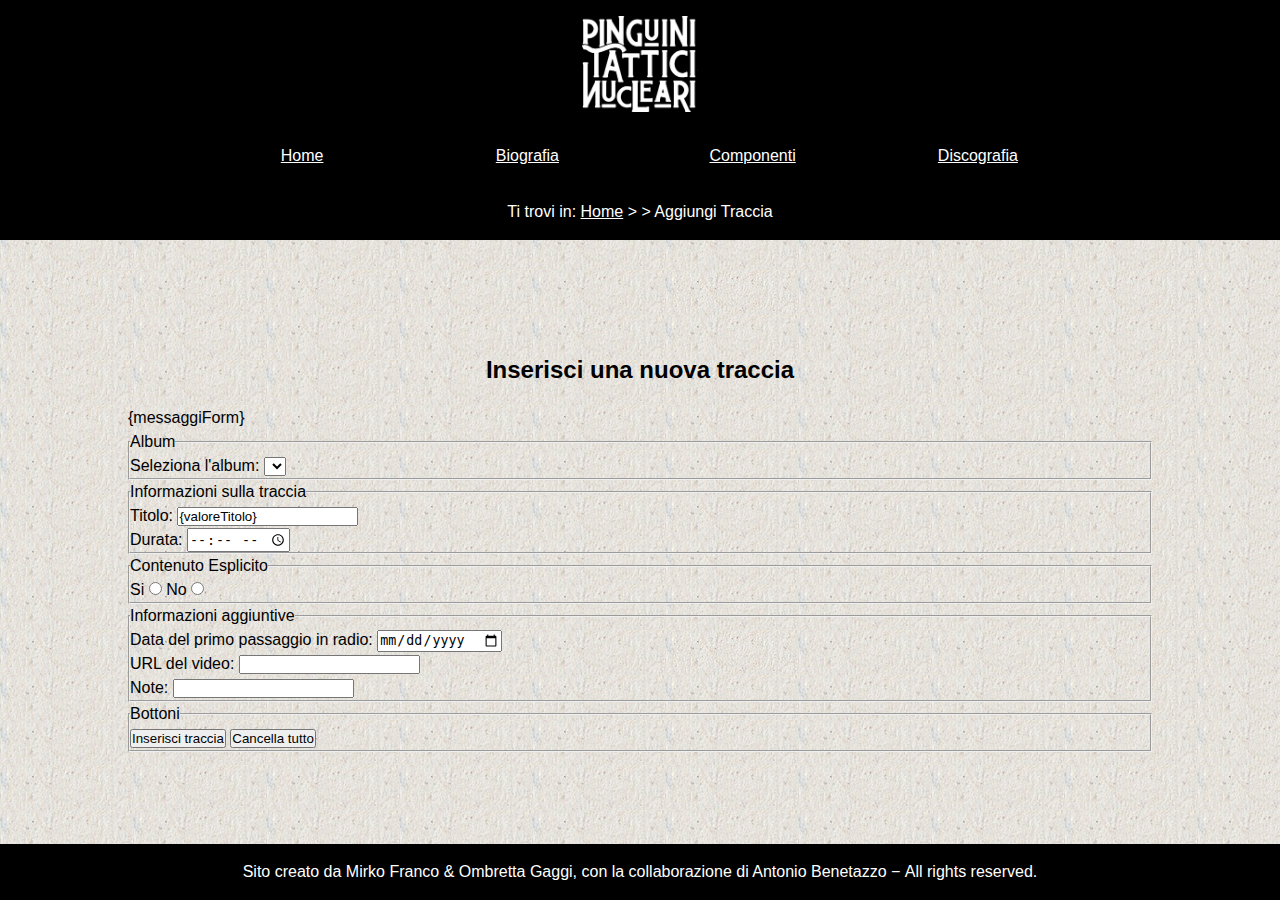
==== PinguiniTatticiNucleari/aggiungiTracciaTemplate.html @ e1a8ef44 "sistemate le pagine php discografia e album" ====
<!DOCTYPE html>
<html lang="it">
    <head>
        <meta charset="UTF-8">
        <title>Aggiungi Traccia - Pinguini Tattici Nucleari</title>
        <meta name="description" content="Questa pagina è dedicata all'aggiunta di una nuova traccia ad un album.">
        <meta name="keywords" content="pinguini tattici nucleari, album, nuova traccia">
        <meta name="author" content="Mirko Franco, Ombretta Gaggi, Antonio Benetazzo">
        <link rel="stylesheet" type="text/css" href="style.css" media="screen">
        <link rel="stylesheet" type="text/css" href="mini.css" media="screen and (max-width:600px)">
        <link rel="stylesheet" type="text/css" href="print.css" media="print">
        <link rel="shortcut icon" type="image/png" href="img/icon-penguin.png">
    </head>
    <body> 
        <header id="header">
            <nav aria-label="Aiuti alla navigazione">
                <a class="navigationHelp" href="#content">Vai al contenuto</a>
            </nav>
            <h1>Pinguini Tattici Nucleari</h1>
        </header>

        <nav id="menu" aria-label="site menu">
            <a class="navigationHelp" href="#content">Salta il menù di navigazione</a>
            <ul>
				<li lang="en"><a href="index.html">Home</a></li>
				<li><a href="biografia.html">Biografia</a></li>
				<li><a href="componenti.html">Componenti</a></li>
                <li><a href="discografia.php">Discografia</a></li>
            </ul>
        </nav>

        <nav id="breadcrumb" aria-label="Percorso">
            <p>Ti trovi in: <a href="index.html"><span lang="en">Home</span></a> &gt; &gt; Aggiungi Traccia</p>
        </nav>

        <main id="content">
            <section id="sectionAggiungiBrano">
                <h2>Inserisci una nuova traccia</h2>
                <form method="post" action="aggiungiTraccia.php"> 
                    {messaggiForm}
                    <fieldset>
                        <legend>Album</legend>
                        <label for="album">Seleziona l'album: </label>
                        <select id="album" name="album" required="required">
                            {listaAlbum}
                        </select>
                    </fieldset>
                    <fieldset>
                        <legend>Informazioni sulla traccia</legend>
                        <label for="titolo">Titolo: </label>
                        <input type="text" name="titolo" id="titolo" value="{valoreTitolo}"/><br/>
                        <label for="durata">Durata: </label>
                        <input type="time" name="durata" id="durata" min="00:01" max="10:00" value="{valoreDurata}" required="required"/>
                    </fieldset>
                    <fieldset>
                        <legend>Contenuto Esplicito</legend>
                        <label for="rYes">Si</label>
                        <input type="radio" name="esplicito" id="rYes" value="Yes" {checkedYes}/>
                        <label for="rNo">No</label>
                        <input type="radio" name="esplicito" id="rNo" value="No" {checkedNo}/>
                    </fieldset>
                    <fieldset>
                        <legend>Informazioni aggiuntive</legend>
                        <label for="dataRadio">Data del primo passaggio in radio: </label>
                        <input type="date" name="dataRadio" id="dataRadio" value="{valoreData}"/><br/>
                        <label for="urlVideo">URL del video: </label>
                        <input type="text" name="urlVideo" id="urlVideo"/><br/>
                        <label for="note">Note: </label>
                        <input type="text" name="note" id="note"/>
                    </fieldset>
                    <fieldset>
                        <legend>Bottoni</legend>
                        <input type="submit" id="submit" name="submit" value="Inserisci traccia"/>
                        <input type="reset" id="reset" value="Cancella tutto"/>
                    </fieldset>
                </form>
            </section>
        </main>

        <footer>
            <p>Sito creato da Mirko Franco &amp; Ombretta Gaggi, con la collaborazione di Antonio Benetazzo &minus; <span lang="en">All rights reserved.</span></p>
        </footer>

    </body>
</html>
---- PinguiniTatticiNucleari/style.css ----
* {
    margin: 0;
    padding: 0;
}

:root {
    --headerBkgColor: rgb(0,0,0);
    --headerTxtColor: rgb(255,255,255);
    --bkgColor: rgb(255,255,255);
    --txtColor: rgb(0,0,0);
    --footerBkgColor: rgb(0,0,0);
    --footerTxtColor: rgb(255,255,255);
    --visitedLinkColor: rgb(230,12,83);
    --headTable: rgb(230,12,83);
    --linkColor: rgb(255,255,255);
    --flagColor: rgb(218,103,66);
    --font-body-family: "Roboto Condensed", sans-serif;
}

html {
    font-size: 100%;
    font-family: var(--font-body-family);
    line-height: 1.5em;
    margin: auto;
    background-image: url("img/bg.png");
}

.navigationHelp {
    position: absolute;
    text-indent: -999em;
}

body {
	display: flex;
	flex-direction: column;
	min-height: 100vh;
}

header {
    background-color: var(--headerBkgColor);
    color: var(--headerTxtColor);
    text-align: center;
    padding: 1em;
}

header h1 {
	text-indent: -999em;
	background-image: url("img/logo.png");
	background-size: contain;
	background-repeat: no-repeat;
	background-position: center;
	font-size: 4em;
	line-height: 1.5em;
}

nav {
    background-color: var(--headerBkgColor);
    color: var(--headerTxtColor);
}

#menu {
    text-align: center;
}

#menu ul {
    max-width: 1024px;
    margin: auto;
    padding: 1em;
    /*list-style-type: none; inutile col display inline-block definito subito dopo*/
}

#menu ul li {
    display: inline-block;
    width: 20%;
    margin: 0 0.5em;
}

nav a:link {
    color: var(--linkColor);
}

nav a:visited {
    color: var(--visitedLinkColor);
}

#breadcrumb {
    padding: 1em;
}

#breadcrumb p {
    max-width: 1024px;
    margin: auto;
}

main {
    color: var(--txtColor);
    margin: auto;
    width: 80%;
}

main.colonne {
    column-count: 3;
    width: 90%;
}

main.colonne dl {
    font-size: 90%;
    margin: auto;
}

main.colonne div dt, main.colonne div dd {
    display: inline;
    text-transform: uppercase;
}

div:has(dd.disp) {
	background-image: url("img/soldout.png");
	background-size: contain;
	background-repeat: no-repeat;
	background-position: center;
}

dd.disp {
	font-size: 0.1em;
	letter-spacing: -1em;
	color: rgba(0,0,0,0);
}

dd.citta {
    color: var(--flagColor);
    font-weight: bold;
}

main.colonne time span.giorno {
    font-weight: bold;
}

main dl div {
    padding: 0.3em;
}

#imgIndex {
    width: 100%;
}

footer {
    background-color: var(--footerBkgColor);
    color: var(--footerTxtColor);
    padding: 1em;
    text-align: center;
    margin-top: auto;
}

h2 {
	text-align: center;
	margin: 1em;
    margin-top: 3em;
}

#componenti {
	margin: auto;
	width: 95%;
	max-width: 1024px;
	padding-top: 1em;
	padding-bottom: 2em;
}

#componenti > dt {
	background-color: var(--headTable);
	color: var(--txtColor);
	border: 1px solid black;
	padding: 0.5em;
	font-size: 1.1em;
	font-weight: bold;
}

#componenti > dd {
	background-color: var(--bkgColor);
	border: 1px solid black;
	border-top: none;
	padding: 0.5em;
	margin-bottom: 1em;
}

#componenti > dd img {
	width: 15%;
	float: left;
	margin-right: 1em;
}

.componente dt {
	float: left;
	font-weight: bold;
}

main table {
	margin: auto;
	width: 95%;
	border-collapse: collapse;
}

td, th {
	padding: 0.5em;
}

th {
	font-weight: normal;
}

th time span {
	font-weight: bold;
}

thead {
	background-color: var(--flagColor);
	color: var(--headerTxtColor);
}

main.biografia {
    width: 100%;
}

.biografia div {
    width: 80%;
    margin: auto;
}

.biografia em {
	font-style: normal;
	font-weight: bold;
}

.biografia p {
    text-align: justify;
}

div#fotoBand {
    width: 100%;
    background-color: #d0ab73;
    background-image: url("img/band.webp");
    background-repeat: no-repeat;
    background-size: cover;
    background-position: center;
    margin: 3em 0;
    height: 25em;
}

p {
    text-align: center;
}

ul#album {
    display: flex;
    flex-direction: row;
    flex-wrap: wrap;
    justify-content: space-evenly;
    gap: 5em;
    list-style-type: none;
    margin-top: 5em;
    margin-bottom: 3em;
}

ul#album li, ul#album img {
    width: 20em;
    height: 20em;
    -webkit-filter: grayscale(100%);
    filter: grayscale(100%);
    margin-top: 0;
    transition-property: width, height, -webkit-filter, filter, margin-top;
    transition-duration: 1s;
}

ul#album li:hover, ul#album img:hover {
    width: 25em;
    height: 25em;
    -webkit-filter: grayscale(0%);
    filter: grayscale(0%);
}

ul#album li, ul#album img {
    border-radius: 1em;
}

dl#albumInfo {
    float: left;
}

#albumInfo div > dt {
	font-weight: bold;
}

img#albumCover {
	width: 50%;
	float: left;
	margin-right: 1em;
}

dl#albumInfo div dt, dl#albumInfo div dd {
    display: inline;
}

dl#tracklist {
    padding-left: 1.5em;
}

dl#tracklist div > dt {
	font-weight: normal;
}
---- PinguiniTatticiNucleari/mini.css ----
header h1 {
	font-size: 2em;
	line-height: 1em;
}

#menu ul {
	width: 95%;
}

#menu il li {
	display: block;
	margin: auto;
	width: 100%;
	font-size: 1.6em;
	padding-top: 0.5em;
	padding-bottom: 0.5em;
}

#breadcrumb p {
	font-size: 1.5em;
}

main.colonne {
	column-width: 200px;
}

#imgIndex {
	display: none;
}

thead {
	display: none;
	
}

tr, th, td {
	display: block;
}

th {
	background-color: var(--flagColor);
	color: var(--headerTxtColor);
	border-bottom: 1px solid black;
}

td[data-title]:before {
	content: attr(data-title) ":\00A0";
	font-weight: bold;
}

tr {
	border: 1px solid black;
	margin-bottom: 1em;
}
---- PinguiniTatticiNucleari/print.css ----
* {
	margin: 0;
	padding: 0;
}

html {
    font-size: 12pt;
    font-family: "Times New Roman", serif;
    line-height: 1.5em; /*si potrebbe anche togliere per essere green*/
    margin: auto;
}

header {
    text-align: left;
    padding: 1em 0;
	margin-top: 0.5em;
	margin-bottom: 0.5em;
}

header h1 {
	content: url("img/logo.png");
	width: 4cm;
	filter: invert(100%);
	margin: auto;
}

#menu {
	display: none;
}

#breadcrumb {
    padding: 0.5em 0;
	margin-top: 0.5em;
	border-top: 1px solid #DDD;
	border-bottom: 1px solid #DDD;
	font-weight: bold;
}

#imgIndex {
	float: left;
	width: 20%;
}

main dl {
	margin-left: 22%;
}

main.colonne div dt, main.colonne div dd {
	display: inline;
}

main.colonne div dt {
	font-weight: bold;
}

main.colonne div > :not(:last-child):after {
	content: "\00A0-\00A0";
}

.disp {
	font-weight: bold;
	text-transform: uppercase;
}

#componenti {
	width: 95%;
	margin: auto;
}

footer {
	text-align: center;
	border-top: 1px solid #DDD;
    padding: 1.3em 0.5em 0.5em;
	font-size: 10pt;
	font-style: italic;
}

h2 {
	margin-top: 18pt;
	font-size: 18pt;
	font-weight: bold;
}

#componenti img {
	width: 150pt;
}

#componenti > dt {
	font-size: 14pt;
	margin-top: 14pt;
}

#componenti dt {
	font-weight: bold;
}

.componente dt {
	margin-top: 6pt;
}

.componente dt, .componente dd {
	margin-left: -115pt;
}

p.click {
	visibility: hidden;
}

#album img {
	width: 150pt;
}

ul#album {
    display: inline-block;
	column-count: 3;
	list-style-type: none;
}
#album li {
	margin-right: 30pt;
}
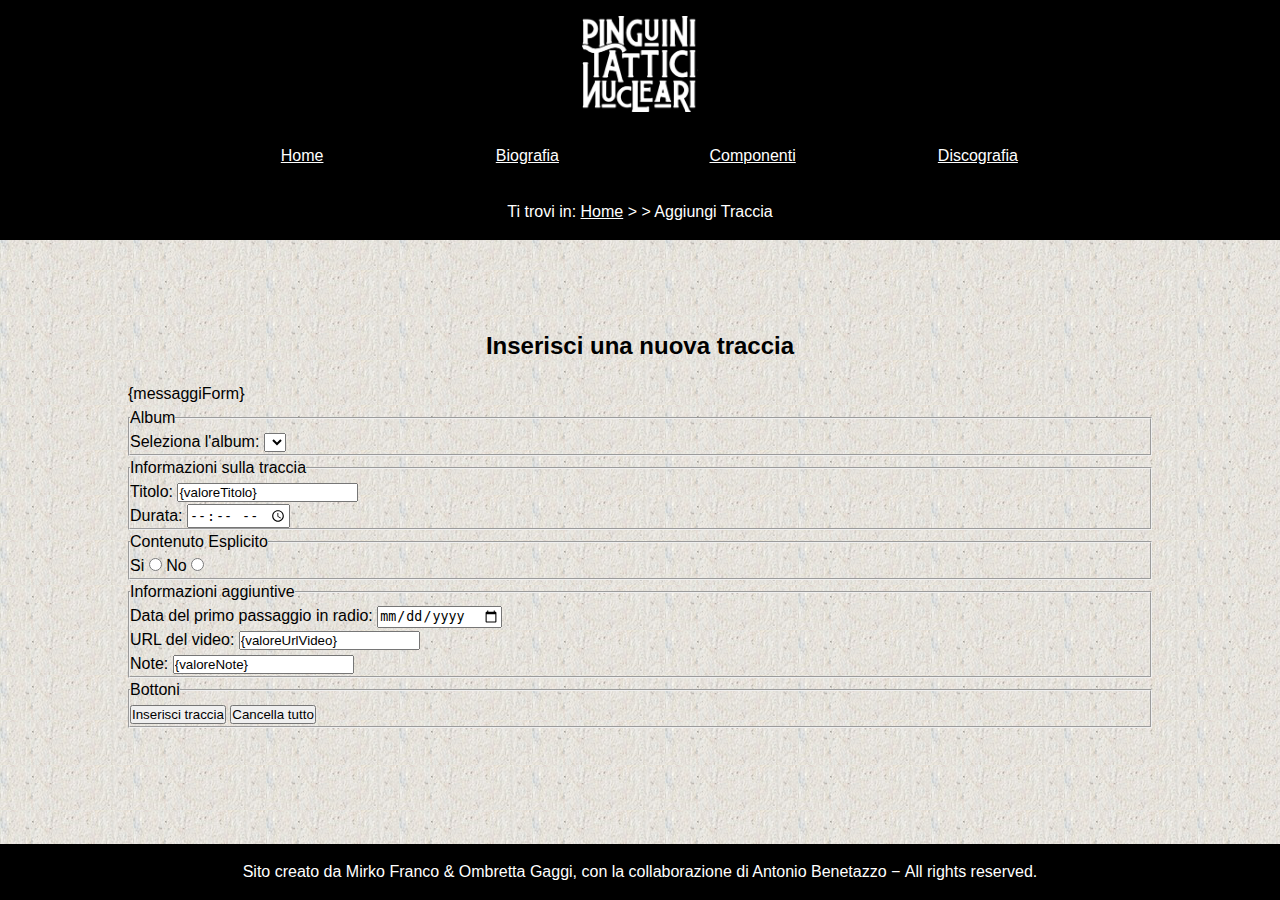
==== commit ac329490: "aggiunta la pagina per aggiungere tracce nel DB" ====
--- a/PinguiniTatticiNucleari/aggiungiTracciaTemplate.html
+++ b/PinguiniTatticiNucleari/aggiungiTracciaTemplate.html
@@ -55,18 +55,18 @@
                     <fieldset>
                         <legend>Contenuto Esplicito</legend>
                         <label for="rYes">Si</label>
-                        <input type="radio" name="esplicito" id="rYes" value="Yes" {checkedYes}/>
+                        <input type="radio" name="esplicito" id="rYes" value="Yes"{checkedYes}/>
                         <label for="rNo">No</label>
-                        <input type="radio" name="esplicito" id="rNo" value="No" {checkedNo}/>
+                        <input type="radio" name="esplicito" id="rNo" value="No"{checkedNo}/>
                     </fieldset>
                     <fieldset>
                         <legend>Informazioni aggiuntive</legend>
                         <label for="dataRadio">Data del primo passaggio in radio: </label>
                         <input type="date" name="dataRadio" id="dataRadio" value="{valoreData}"/><br/>
                         <label for="urlVideo">URL del video: </label>
-                        <input type="text" name="urlVideo" id="urlVideo"/><br/>
+                        <input type="text" name="urlVideo" id="urlVideo" value="{valoreUrlVideo}"/><br/>
                         <label for="note">Note: </label>
-                        <input type="text" name="note" id="note"/>
+                        <input type="text" name="note" id="note" value="{valoreNote}"/>
                     </fieldset>
                     <fieldset>
                         <legend>Bottoni</legend>
--- a/PinguiniTatticiNucleari/style.css
+++ b/PinguiniTatticiNucleari/style.css
@@ -96,6 +96,8 @@
     color: var(--txtColor);
     margin: auto;
     width: 80%;
+    padding-top: 1.5em;
+    padding-bottom: 1.5em;
 }
 
 main.colonne {
@@ -154,7 +156,6 @@
 h2 {
 	text-align: center;
 	margin: 1em;
-    margin-top: 3em;
 }
 
 #componenti {
@@ -260,25 +261,29 @@
     margin-bottom: 3em;
 }
 
-ul#album li, ul#album img {
+ul#album li {
+    width: 25em;
+    height: 25em;
+    display: flex;
+    justify-content: center;
+    align-items: center;
+}
+
+ul#album img, ul#album a {
+    -webkit-filter: grayscale(100%);
+    filter: grayscale(100%);
+    transition-property: width, height, -webkit-filter, filter, margin-top;
+    transition-duration: 1s;
+    border-radius: 1em;
     width: 20em;
     height: 20em;
-    -webkit-filter: grayscale(100%);
-    filter: grayscale(100%);
-    margin-top: 0;
-    transition-property: width, height, -webkit-filter, filter, margin-top;
-    transition-duration: 1s;
-}
-
-ul#album li:hover, ul#album img:hover {
-    width: 25em;
-    height: 25em;
+}
+
+ul#album img:hover, ul#album a:hover {
+    width: 23em;
+    height: 23em;
     -webkit-filter: grayscale(0%);
     filter: grayscale(0%);
-}
-
-ul#album li, ul#album img {
-    border-radius: 1em;
 }
 
 dl#albumInfo {
